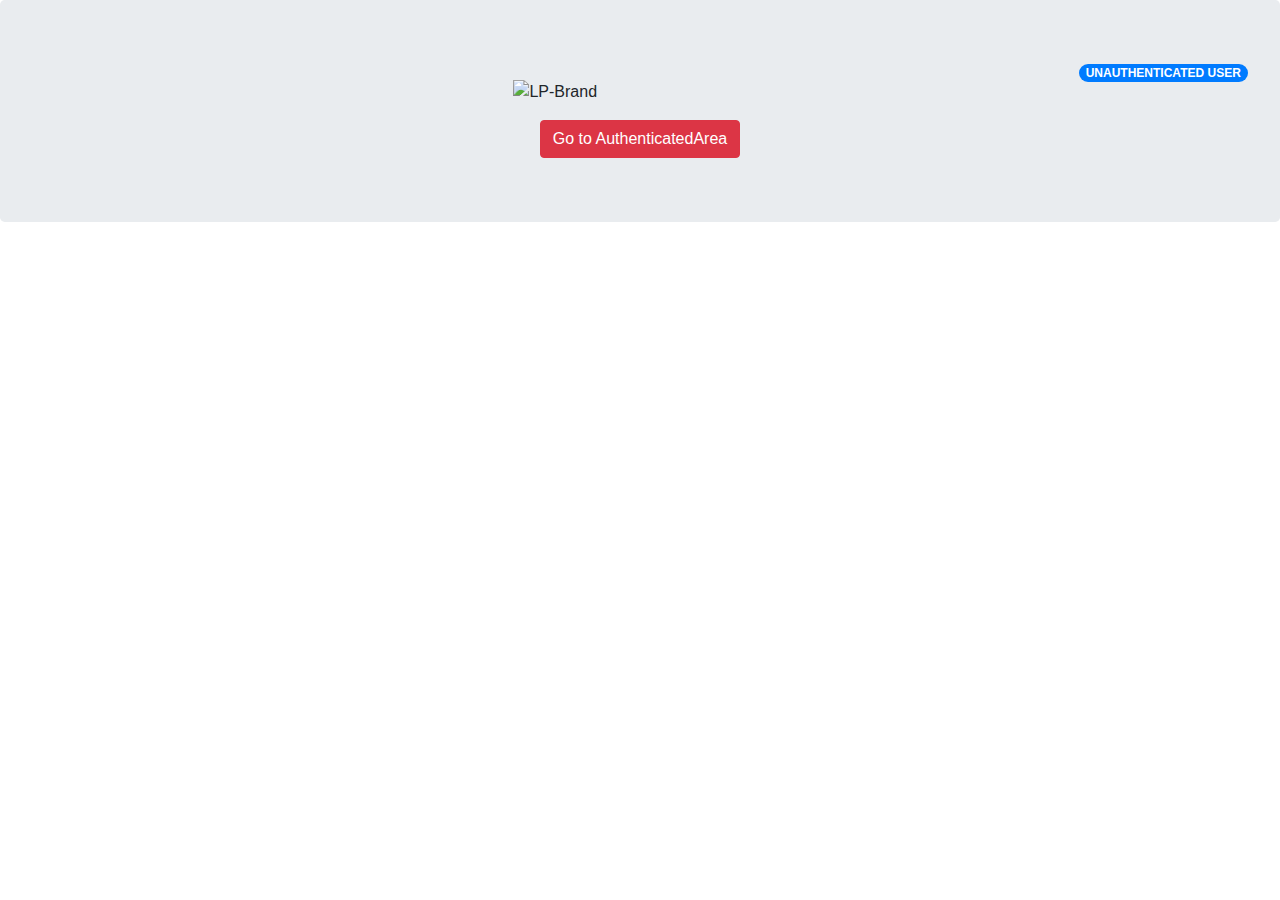
==== index.html @ 71ddc631 "Frist Commit" ====
<!DOCTYPE html>
<html lang="en">

<head>
    <meta name="viewport" content="width=device-width,initial-scale=1.0,minimum-scale=1.0" />
    <meta charset="utf-8" />
    <meta http-equiv="X-UA-Compatible" content="IE=edge" />
    <link rel="stylesheet" href="https://stackpath.bootstrapcdn.com/bootstrap/4.3.1/css/bootstrap.min.css" integrity="sha384-ggOyR0iXCbMQv3Xipma34MD+dH/1fQ784/j6cY/iJTQUOhcWr7x9JvoRxT2MZw1T"
        crossorigin="anonymous">
    <link rel="stylesheet" href="style.css">
    <title>LP-Brand</title>

    <!-- BEGIN LivePerson Monitor. -->
    <!--<script type="text/javascript">window.lpTag=window.lpTag||{},'undefined'==typeof window.lpTag._tagCount?(window.lpTag={wl:lpTag.wl||null,scp:lpTag.scp||null,site:'90044314'||'',section:lpTag.section||'',tagletSection:lpTag.tagletSection||null,autoStart:lpTag.autoStart!==!1,ovr:lpTag.ovr||{},_v:'1.10.0',_tagCount:1,protocol:'https:',events:{bind:function(t,e,i){lpTag.defer(function(){lpTag.events.bind(t,e,i)},0)},trigger:function(t,e,i){lpTag.defer(function(){lpTag.events.trigger(t,e,i)},1)}},defer:function(t,e){0===e?(this._defB=this._defB||[],this._defB.push(t)):1===e?(this._defT=this._defT||[],this._defT.push(t)):(this._defL=this._defL||[],this._defL.push(t))},load:function(t,e,i){var n=this;setTimeout(function(){n._load(t,e,i)},0)},_load:function(t,e,i){var n=t;t||(n=this.protocol+'//'+(this.ovr&&this.ovr.domain?this.ovr.domain:'lptag.liveperson.net')+'/tag/tag.js?site='+this.site);var o=document.createElement('script');o.setAttribute('charset',e?e:'UTF-8'),i&&o.setAttribute('id',i),o.setAttribute('src',n),document.getElementsByTagName('head').item(0).appendChild(o)},init:function(){this._timing=this._timing||{},this._timing.start=(new Date).getTime();var t=this;window.attachEvent?window.attachEvent('onload',function(){t._domReady('domReady')}):(window.addEventListener('DOMContentLoaded',function(){t._domReady('contReady')},!1),window.addEventListener('load',function(){t._domReady('domReady')},!1)),'undefined'===typeof window._lptStop&&this.load()},start:function(){this.autoStart=!0},_domReady:function(t){this.isDom||(this.isDom=!0,this.events.trigger('LPT','DOM_READY',{t:t})),this._timing[t]=(new Date).getTime()},vars:lpTag.vars||[],dbs:lpTag.dbs||[],ctn:lpTag.ctn||[],sdes:lpTag.sdes||[],hooks:lpTag.hooks||[],identities:lpTag.identities||[],ev:lpTag.ev||[]},lpTag.init()):window.lpTag._tagCount+=1;</script> -->
        <script type="text/javascript">window.lpTag=window.lpTag||{},'undefined'==typeof window.lpTag._tagCount?(window.lpTag={wl:lpTag.wl||null,scp:lpTag.scp||null,site:'44390747'||'',section:lpTag.section||'',tagletSection:lpTag.tagletSection||null,autoStart:lpTag.autoStart!==!1,ovr:lpTag.ovr||{},_v:'1.10.0',_tagCount:1,protocol:'https:',events:{bind:function(t,e,i){lpTag.defer(function(){lpTag.events.bind(t,e,i)},0)},trigger:function(t,e,i){lpTag.defer(function(){lpTag.events.trigger(t,e,i)},1)}},defer:function(t,e){0===e?(this._defB=this._defB||[],this._defB.push(t)):1===e?(this._defT=this._defT||[],this._defT.push(t)):(this._defL=this._defL||[],this._defL.push(t))},load:function(t,e,i){var n=this;setTimeout(function(){n._load(t,e,i)},0)},_load:function(t,e,i){var n=t;t||(n=this.protocol+'//'+(this.ovr&&this.ovr.domain?this.ovr.domain:'lptag.liveperson.net')+'/tag/tag.js?site='+this.site);var o=document.createElement('script');o.setAttribute('charset',e?e:'UTF-8'),i&&o.setAttribute('id',i),o.setAttribute('src',n),document.getElementsByTagName('head').item(0).appendChild(o)},init:function(){this._timing=this._timing||{},this._timing.start=(new Date).getTime();var t=this;window.attachEvent?window.attachEvent('onload',function(){t._domReady('domReady')}):(window.addEventListener('DOMContentLoaded',function(){t._domReady('contReady')},!1),window.addEventListener('load',function(){t._domReady('domReady')},!1)),'undefined'===typeof window._lptStop&&this.load()},start:function(){this.autoStart=!0},_domReady:function(t){this.isDom||(this.isDom=!0,this.events.trigger('LPT','DOM_READY',{t:t})),this._timing[t]=(new Date).getTime()},vars:lpTag.vars||[],dbs:lpTag.dbs||[],ctn:lpTag.ctn||[],sdes:lpTag.sdes||[],hooks:lpTag.hooks||[],identities:lpTag.identities||[],ev:lpTag.ev||[]},lpTag.init()):window.lpTag._tagCount+=1;</script>
    <!-- END LivePerson Monitor. -->

    <script>
        window.lpTag = window.lpTag || {};

        lpTag.section = ['auth:unauthenticated'];
        lpTag.sdes = lpTag.sdes || [];
        lpTag.sdes.push(
            {
                "type": "cart",  //MANDATORY
                "total": 11.7,  //TOTAL VALUE OF THE CART AFTER DISCOUNT
                "currency": "USD",  //CURRENCY CODE
                "numItems": 6,  //NUMBER OF ITEMS IN CART
                "products": [{
                    "product": {
                    "name": "prod1",  //PRODUCT NAME
                    "category": "category",  //PRODUCT CATEGORY NAME
                    "sku": "sku",  //PRODUCT SKU OR UNIQUE IDENTIFIER
                    "price": 7.8  //SINGLE PRODUCT PRICE
                    }, "quantity": 1  //NUMBER OF PRODUCTS
                }]
            }
        );
     //SR Changes   
    var tokenCalls = 0;

    function LPJsMethodName(callback) {
        addAlert('container', '[2] ' + status + ' lpGetAuthenticationToken(callback)');

        //Standard
        callback('eyJhbGciOiJSUzI1NiJ9.[base64].[base64]');
    }

    function addAlert(targetDiv, text) {
        var div = document.getElementById(targetDiv);
        var alertDiv = document.createElement("div");

        alertDiv.className = 'alert alert-primary';
        alertDiv.innerHTML += text;
        div.appendChild(alertDiv);
    }
    </script>

</head>

<body>

    <div class="jumbotron text-center">
        <img class="w-25 p-3" src="Assets/logo.png"
            alt="LP-Brand">
        <span class="badge badge-pill badge-primary float-right">UNAUTHENTICATED USER</span>
        <div>
            <a href="authenticatedArea.html"><button type="button" class="btn btn-danger">Go to AuthenticatedArea</button></a>
        </div>
    </div>

</body>

</html>
---- style.css ----
h1 {
    margin-top: -30px !important;
}
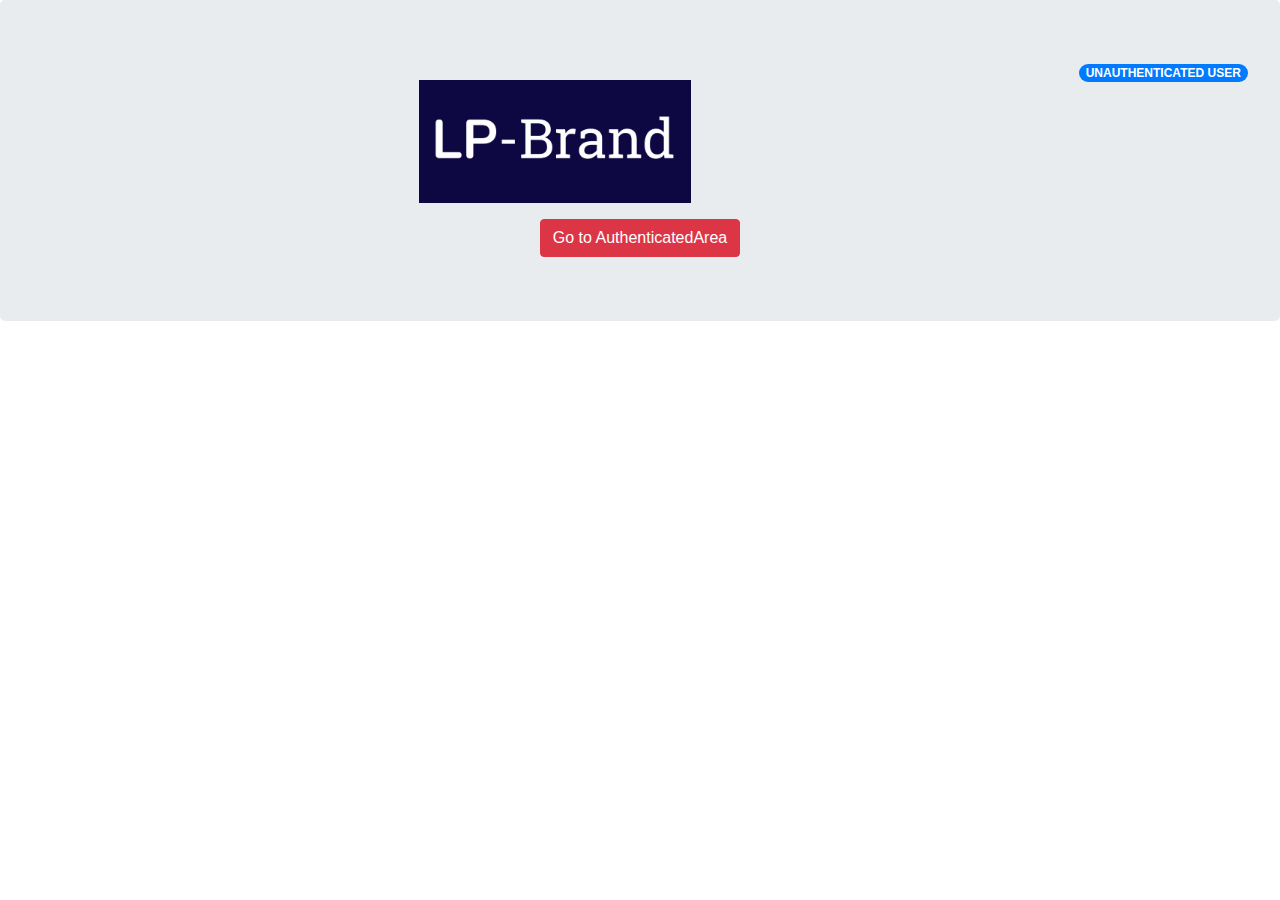
==== commit 9632ffba: "Second Commit" ====
--- a/index.html
+++ b/index.html
@@ -61,7 +61,7 @@
 <body>
 
     <div class="jumbotron text-center">
-        <img class="w-25 p-3" src="Assets/logo.png"
+        <img class="w-25 p-3" src="logo.png"
             alt="LP-Brand">
         <span class="badge badge-pill badge-primary float-right">UNAUTHENTICATED USER</span>
         <div>
